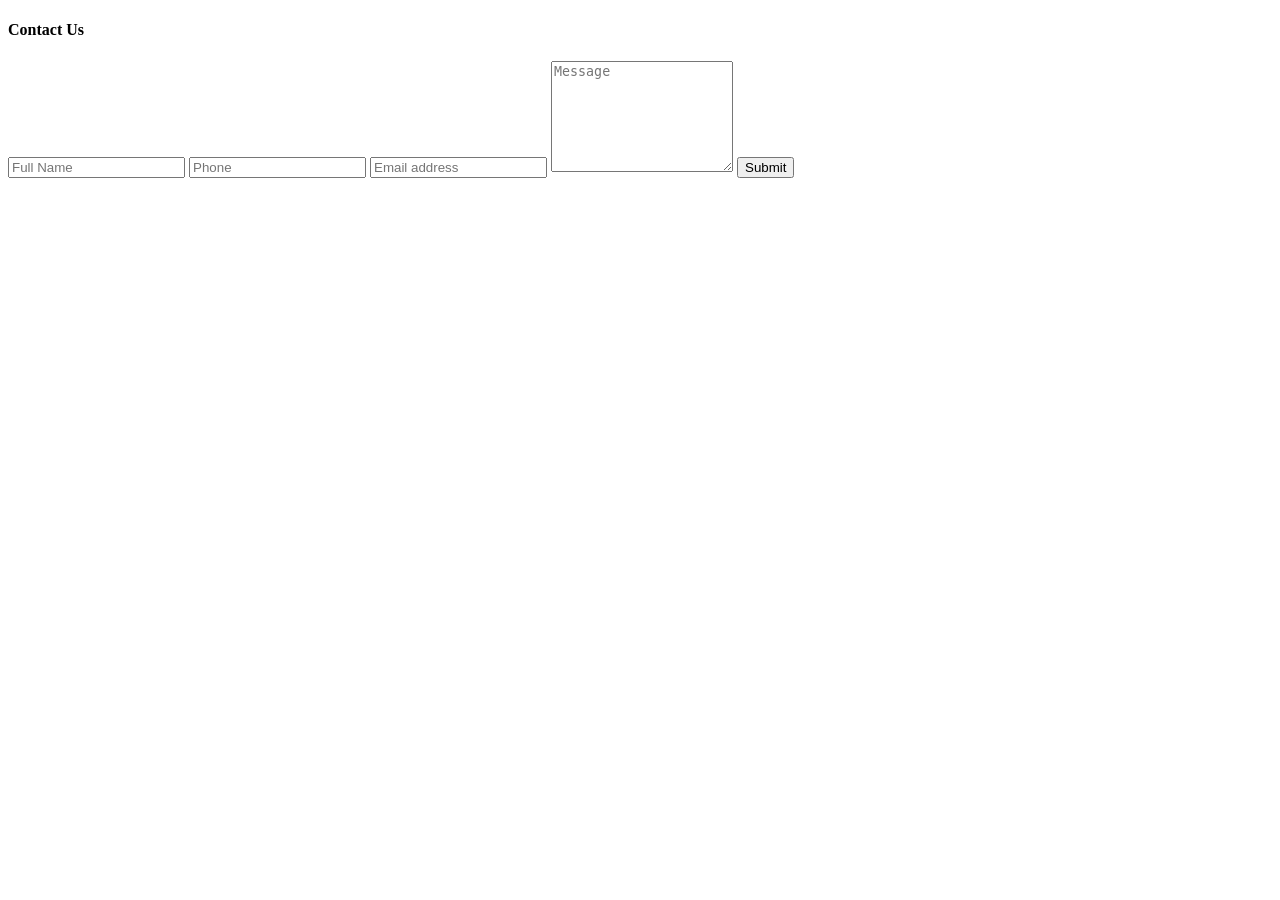
==== Google Sheet.html @ 734fc008 "Add files via upload" ====
<!DOCTYPE html>
<html>
<head>
	<link rel="stylesheet" href="Google Sheet.css">
</head>
<body>
	<div class="container">
		<form method="post" action="https://script.google.com/macros/s/AKfycby7uE1HGaPxqjkgsAYNlvWAF6eSSiI2YLAydmEHl2w2zi1k6dykN-PEsoINNvajzzM7/exec" name="contact-form">
			<h4>Contact Us</h4>
			<input type="text" name="your-name" placeholder="Full Name">
			<input type="text" name="your-number" placeholder="Phone">
			<input type="email" name="your-email" placeholder="Email address">
			<textarea name="message" rows="7" placeholder="Message"></textarea>
			<input type="submit" value="Submit" id="submit">
		</form>
	</div>

	<script src="Google Sheet.js"></script>
</body>
</html>
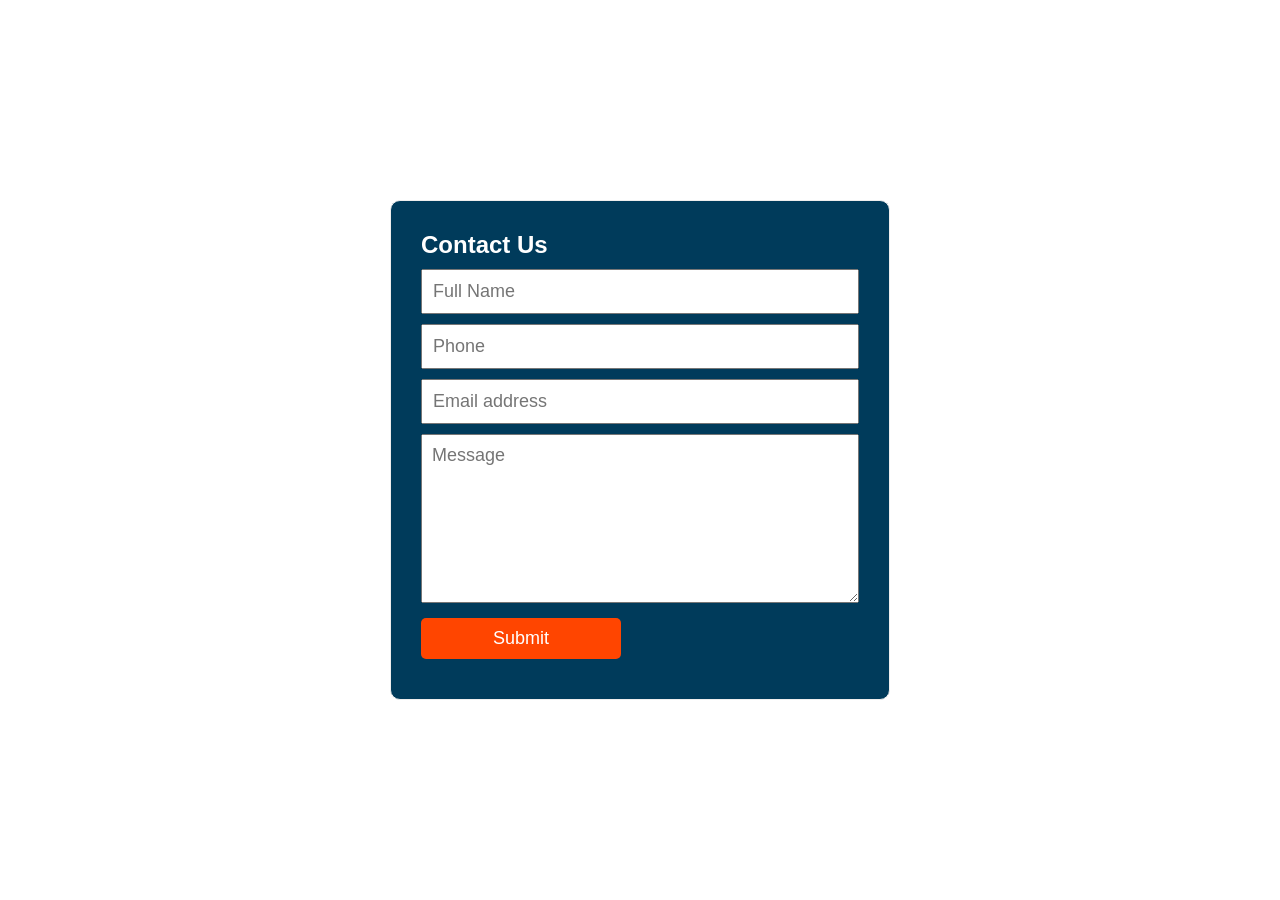
==== commit 8f64bdaf: "Update Google Sheet.html" ====
--- a/Google Sheet.html
+++ b/Google Sheet.html
@@ -1,7 +1,7 @@
 <!DOCTYPE html>
 <html>
 <head>
-	<link rel="stylesheet" href="Google Sheet.css">
+	<link rel="stylesheet" href="assets/css/Google Sheet.css">
 </head>
 <body>
 	<div class="container">
@@ -15,6 +15,6 @@
 		</form>
 	</div>
 
-	<script src="Google Sheet.js"></script>
+	<script src="assets/js/Google Sheet.js"></script>
 </body>
-</html>+</html>
--- a/assets/css/Google Sheet.css
+++ b/assets/css/Google Sheet.css
@@ -0,0 +1,45 @@
+*{
+	box-sizing: border-box;
+	padding: 0;
+	margin: 0;
+	font-family: 'poppins', sans-serif;
+	font-size: 18px;
+}
+body{
+	height: 100vh;
+	display: flex;
+	align-items: center;
+	justify-content: center;
+}
+.container{
+	width: 500px;
+	padding: 30px;
+	border: 1px solid #eeeeee;
+	border-radius: 10px;
+	background-color: #003b5b;
+}
+h4{
+	margin-bottom: 10px;
+	font-size: 24px;
+	color: white;
+}
+input{
+	width: 100%;
+	padding: 10px;
+	margin-bottom: 10px;
+}
+textarea{
+	width: 100%;
+	padding: 10px;
+}
+#submit{
+	border: none;
+	background-color: orangered;
+	color: white;
+	width: 200px;
+	margin-top: 10px;
+	border-radius: 5px;
+}
+#submit:hover{
+	background-color: #333333;
+}
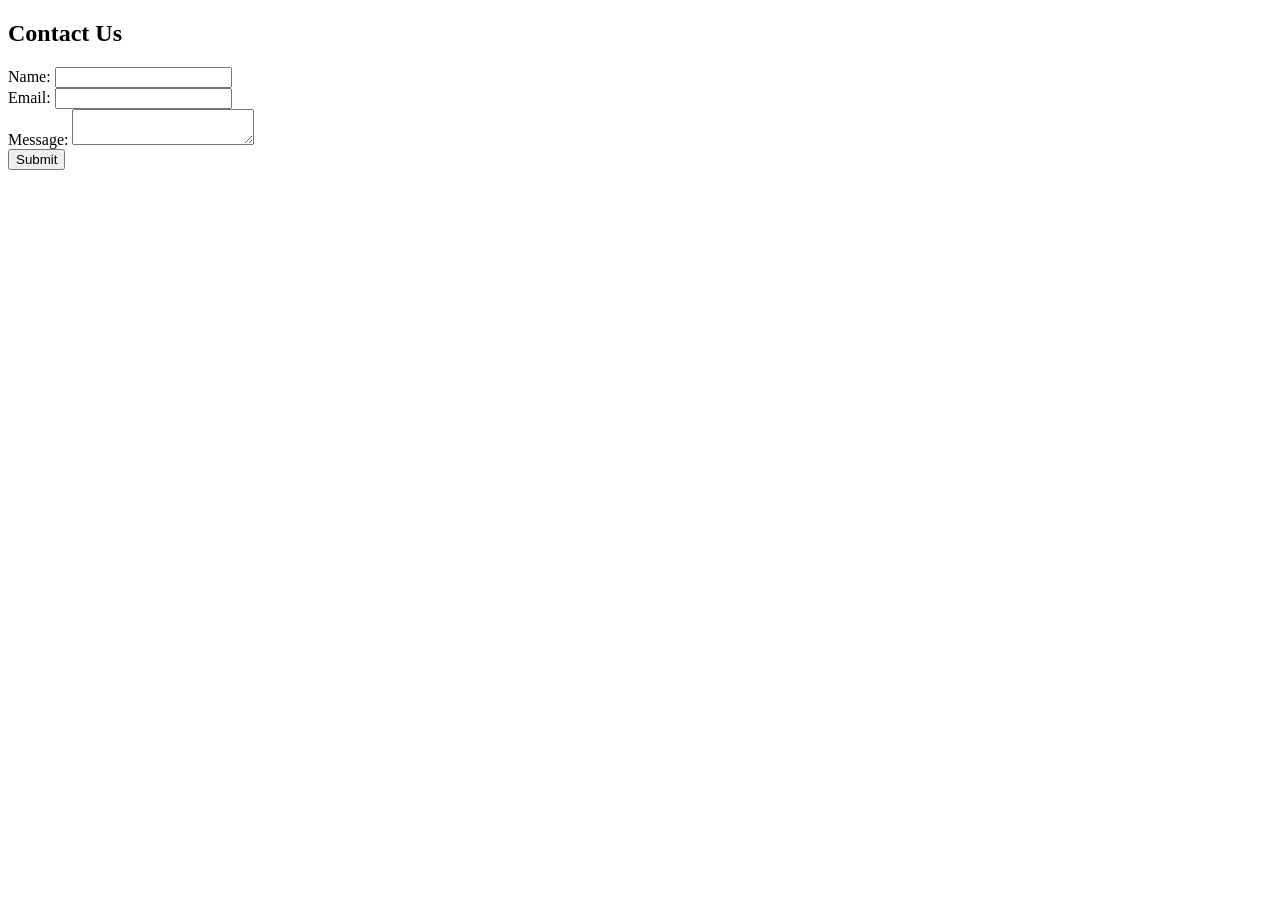
==== commit 29a88e73: "Update Google Sheet.html" ====
--- a/Google Sheet.html
+++ b/Google Sheet.html
@@ -1,20 +1,31 @@
 <!DOCTYPE html>
-<html>
+<html lang="en">
 <head>
-	<link rel="stylesheet" href="assets/css/Google Sheet.css">
+  <meta charset="UTF-8">
+  <meta name="viewport" content="width=device-width, initial-scale=1.0">
+  <title>Contact Form</title>
+  <link rel="stylesheet" href="style.css">
 </head>
 <body>
-	<div class="container">
-		<form method="post" action="https://script.google.com/macros/s/AKfycby7uE1HGaPxqjkgsAYNlvWAF6eSSiI2YLAydmEHl2w2zi1k6dykN-PEsoINNvajzzM7/exec" name="contact-form">
-			<h4>Contact Us</h4>
-			<input type="text" name="your-name" placeholder="Full Name">
-			<input type="text" name="your-number" placeholder="Phone">
-			<input type="email" name="your-email" placeholder="Email address">
-			<textarea name="message" rows="7" placeholder="Message"></textarea>
-			<input type="submit" value="Submit" id="submit">
-		</form>
-	</div>
-
-	<script src="assets/js/Google Sheet.js"></script>
+  <div class="container">
+    <h2>Contact Us</h2>
+    <form id="contact-form">
+      <div class="form-group">
+        <label for="nama">Name:</label>
+        <input type="text" id="nama" name="nama" required>
+      </div>
+      <div class="form-group">
+        <label for="email">Email:</label>
+        <input type="email" id="email" name="email" required>
+      </div>
+      <div class="form-group">
+        <label for="pesan">Message:</label>
+        <textarea id="pesan" name="pesan" required></textarea>
+      </div>
+      <button type="submit">Submit</button>
+    </form>
+    <div id="status"></div>
+  </div>
+  <script src="script.js"></script>
 </body>
 </html>
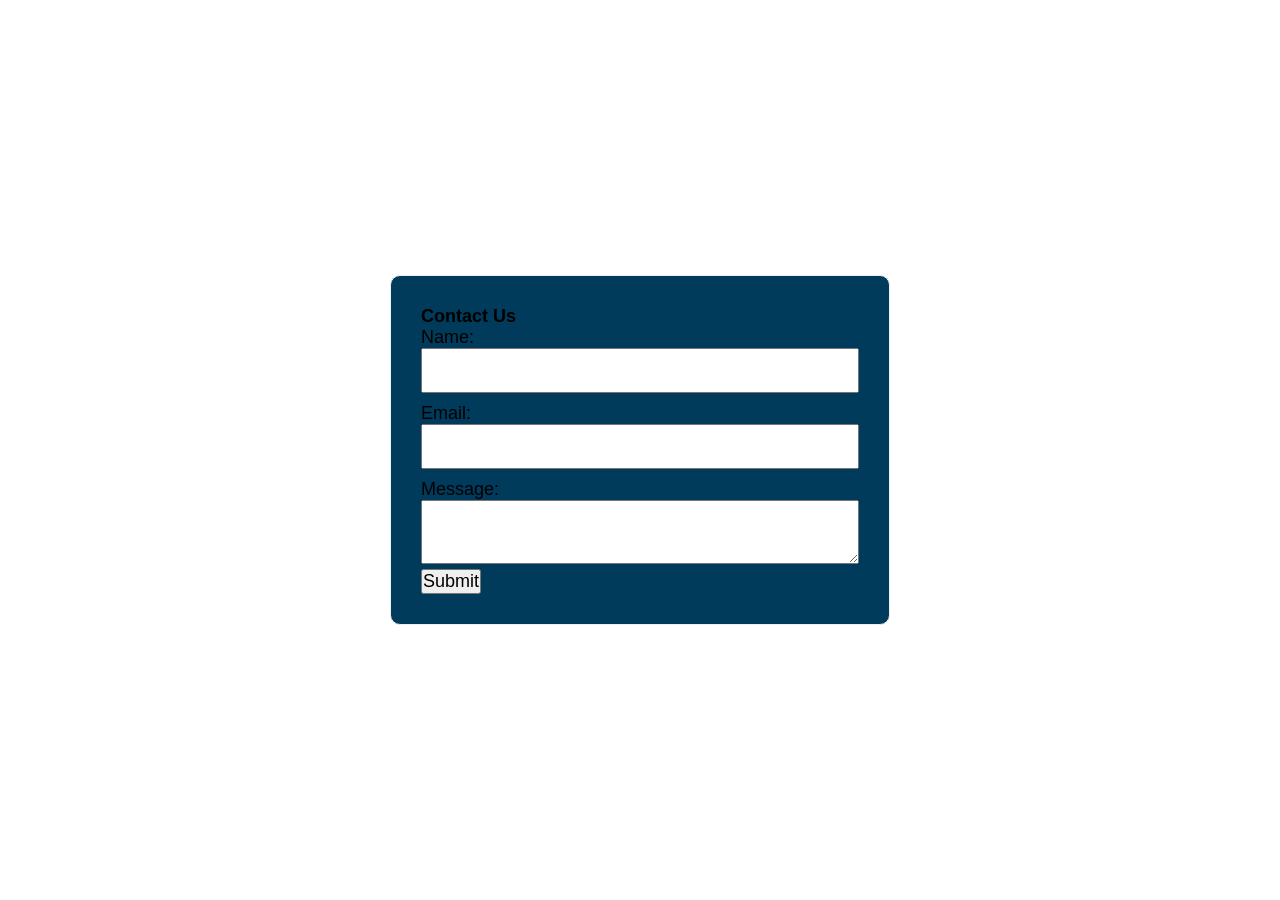
==== commit 42cae9b0: "Update Google Sheet.html" ====
--- a/Google Sheet.html
+++ b/Google Sheet.html
@@ -4,7 +4,7 @@
   <meta charset="UTF-8">
   <meta name="viewport" content="width=device-width, initial-scale=1.0">
   <title>Contact Form</title>
-  <link rel="stylesheet" href="style.css">
+  <link rel="stylesheet" href="assets/css/Google Sheet.css">
 </head>
 <body>
   <div class="container">
@@ -26,6 +26,6 @@
     </form>
     <div id="status"></div>
   </div>
-  <script src="script.js"></script>
+  <script src="assets/js/Google Sheet.js"></script>
 </body>
 </html>
--- a/assets/css/Google Sheet.css
+++ b/assets/css/Google Sheet.css
@@ -0,0 +1,45 @@
+*{
+	box-sizing: border-box;
+	padding: 0;
+	margin: 0;
+	font-family: 'poppins', sans-serif;
+	font-size: 18px;
+}
+body{
+	height: 100vh;
+	display: flex;
+	align-items: center;
+	justify-content: center;
+}
+.container{
+	width: 500px;
+	padding: 30px;
+	border: 1px solid #eeeeee;
+	border-radius: 10px;
+	background-color: #003b5b;
+}
+h4{
+	margin-bottom: 10px;
+	font-size: 24px;
+	color: white;
+}
+input{
+	width: 100%;
+	padding: 10px;
+	margin-bottom: 10px;
+}
+textarea{
+	width: 100%;
+	padding: 10px;
+}
+#submit{
+	border: none;
+	background-color: orangered;
+	color: white;
+	width: 200px;
+	margin-top: 10px;
+	border-radius: 5px;
+}
+#submit:hover{
+	background-color: #333333;
+}
